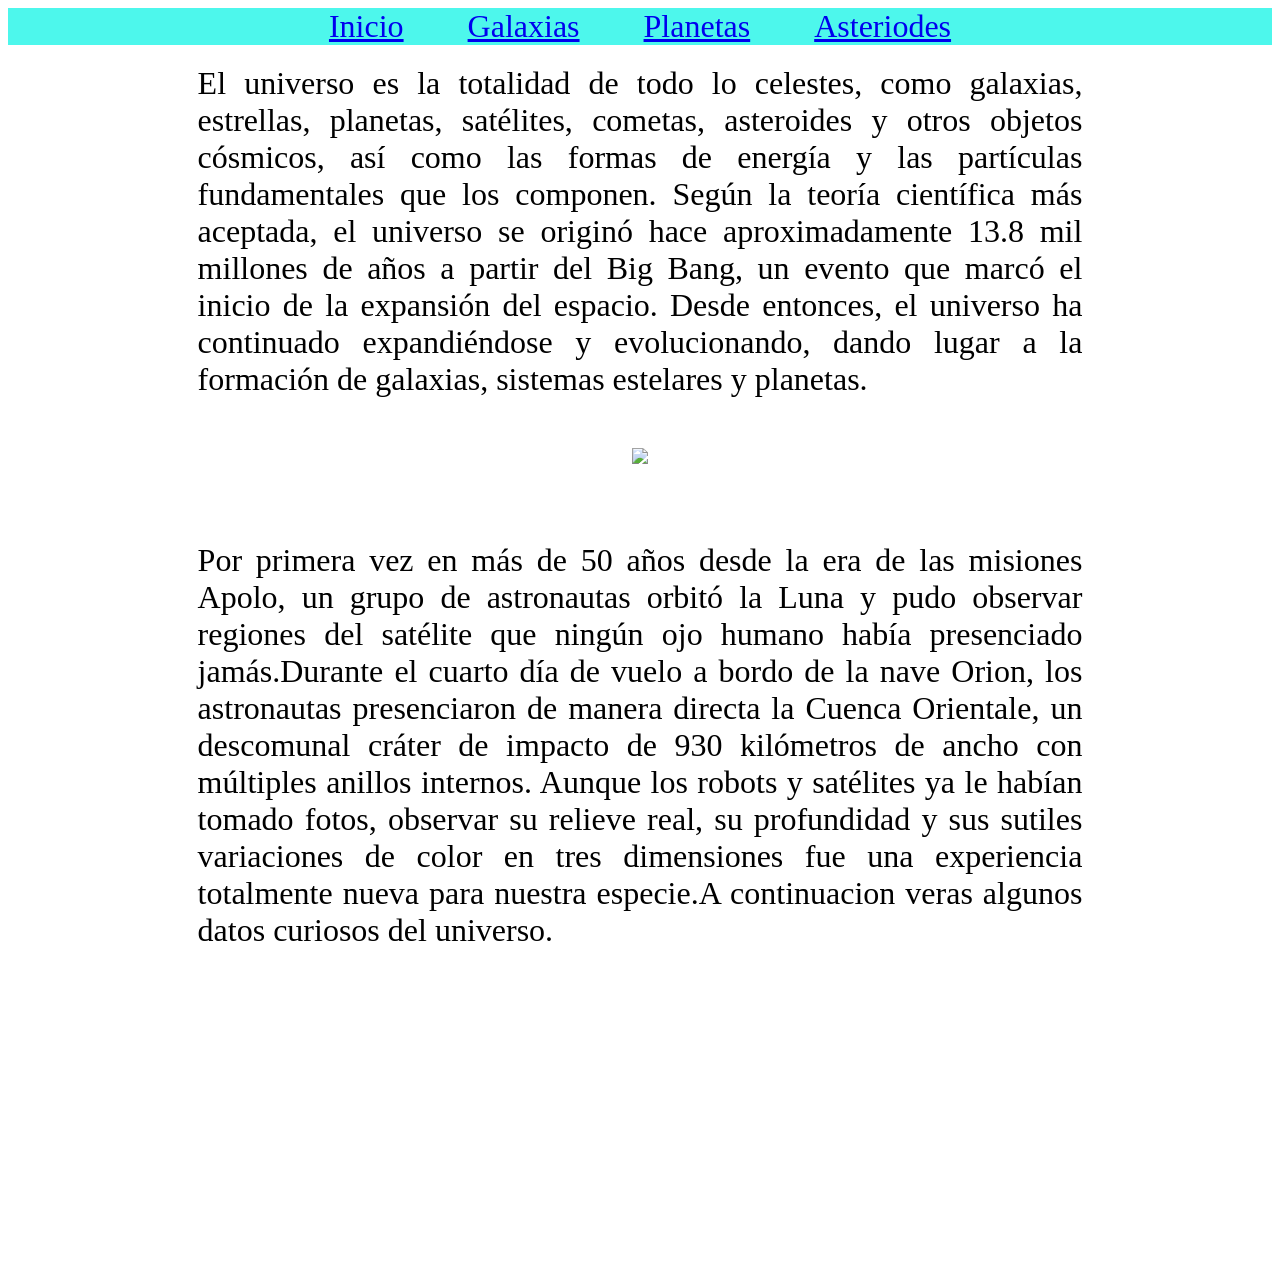
==== index.html @ 0e28c13c "Add files via upload" ====
<!doctype html>
<HTML>

<head>
 <title>Definicion de universo</title>
 <style>
   nav {
   width:100%;
   text-align:center;
   background-color:#4DF7EC;
   }
   label {
   padding:30px;
   font-size:2em;
   }
   body{
   background-image:url(img/FO.jpg);
   background-attachment: fixed;
   background-size: cover;
   background-repeat: no-repeat;
   background-position: center;
   }
  section{
  background-color:;
  width:70%;
  margin:auto;
  margin-top:20px;
  font-size:2em;
  text-align:justify;	
   }
 </style>
</head>
<body>
<nav>
 <label><a target="_self" href="index.html">Inicio</a></label>
 <label><a target="_self" href="Galaxias.html">Galaxias</a></label>
 <label><a target="_self" href="planetas.html">Planetas</a></label>
 <label><a target="_self" href="asteroides.html">Asteriodes</a></label>
</nav><section>
El universo es la totalidad de todo lo celestes, como galaxias, estrellas, planetas, satélites, cometas, asteroides y otros objetos cósmicos, así como las formas de energía y las partículas fundamentales que los componen.

Según la teoría científica más aceptada, el universo se originó hace aproximadamente 13.8 mil millones de años a partir del Big Bang, un evento que marcó el inicio de la expansión del espacio. Desde entonces, el universo ha continuado expandiéndose y evolucionando, dando lugar a la formación de galaxias, sistemas estelares y planetas.


<div style="text-align: center;" >
<img style="width:500px; padding:50px;" src="img/I.jpg"/>
</div>
<div style="text-align: center;">


</div>
</section>
</nav><section>
Por primera vez en más de 50 años desde la era de las misiones Apolo, un grupo de astronautas orbitó la Luna y pudo observar regiones del satélite que ningún ojo humano había presenciado jamás.Durante el cuarto día de vuelo a bordo de la nave Orion, los astronautas presenciaron de manera directa la Cuenca Orientale, un descomunal cráter de impacto de 930 kilómetros de ancho con múltiples anillos internos. Aunque los robots y satélites ya le habían tomado fotos, observar su relieve real, su profundidad y sus sutiles variaciones de color en tres dimensiones fue una experiencia totalmente nueva para nuestra especie.A continuacion veras algunos datos curiosos del universo.
<div style="text-align: center;" >

</div>
   <div style="text-align: center;">
<iframe width="560" height="315" src="https://www.youtube.com/embed/ALuuwas0lEQ?si=owPM4OF9EimISzxz" title="YouTube video player" frameborder="0" allow="accelerometer; autoplay; clipboard-write; encrypted-media; gyroscope; picture-in-picture; web-share" referrerpolicy="strict-origin-when-cross-origin" allowfullscreen></iframe>

</div>
</section>


</body>
</html>
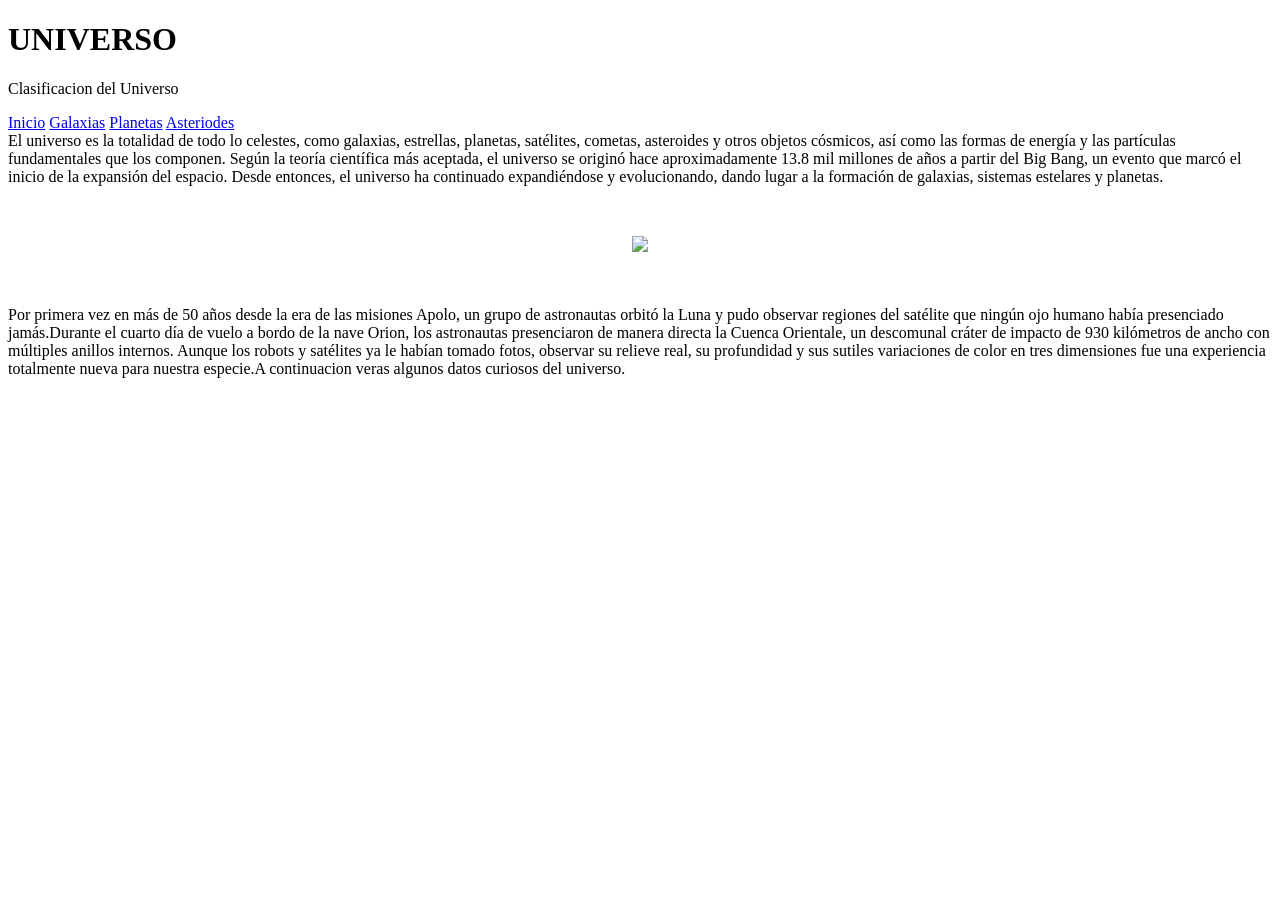
==== commit 1061d003: "Add files via upload" ====
--- a/index.html
+++ b/index.html
@@ -1,56 +1,41 @@
 <!doctype html>
-<HTML>
-
-<head>
- <title>Definicion de universo</title>
- <style>
-   nav {
-   width:100%;
-   text-align:center;
-   background-color:#4DF7EC;
-   }
-   label {
-   padding:30px;
-   font-size:2em;
-   }
-   body{
-   background-image:url(img/FO.jpg);
-   background-attachment: fixed;
-   background-size: cover;
-   background-repeat: no-repeat;
-   background-position: center;
-   }
-  section{
-  background-color:;
-  width:70%;
-  margin:auto;
-  margin-top:20px;
-  font-size:2em;
-  text-align:justify;	
-   }
- </style>
+<HTML lang="es">
+   <head>
+   <meta charset="UTF-8">
+   <Link href="https://fonts.gogleapis.com/css2?family=Roboto&family=montserrat:Wght@400;600;700;&display=swap"
+       rel="stylesheet">
+  <link rel="stylesheet"href="css/estilos.css">
+   <title>Universo</title>
+ 
 </head>
 <body>
+<header>
+  <div class="logo">
+  <h1>UNIVERSO</h1>
+  <p>Clasificacion del Universo</p>
+  </header>
 <nav>
- <label><a target="_self" href="index.html">Inicio</a></label>
- <label><a target="_self" href="Galaxias.html">Galaxias</a></label>
- <label><a target="_self" href="planetas.html">Planetas</a></label>
- <label><a target="_self" href="asteroides.html">Asteriodes</a></label>
-</nav><section>
+ <a target="_self" href="index.html">Inicio</a>
+ <a target="_self" href="Galaxias.html">Galaxias</a>
+ <a target="_self" href="planetas.html">Planetas</a>
+<a target="_self" href="asteroides.html">Asteriodes</a>
+</nav>
+<section>
 El universo es la totalidad de todo lo celestes, como galaxias, estrellas, planetas, satélites, cometas, asteroides y otros objetos cósmicos, así como las formas de energía y las partículas fundamentales que los componen.
 
 Según la teoría científica más aceptada, el universo se originó hace aproximadamente 13.8 mil millones de años a partir del Big Bang, un evento que marcó el inicio de la expansión del espacio. Desde entonces, el universo ha continuado expandiéndose y evolucionando, dando lugar a la formación de galaxias, sistemas estelares y planetas.
 
 
 <div style="text-align: center;" >
-<img style="width:500px; padding:50px;" src="img/I.jpg"/>
+<img style="width:500px; padding:50px;" src="img/E.jpg"/>
 </div>
 <div style="text-align: center;">
 
 
 </div>
 </section>
-</nav><section>
+</nav>
+<section>
 Por primera vez en más de 50 años desde la era de las misiones Apolo, un grupo de astronautas orbitó la Luna y pudo observar regiones del satélite que ningún ojo humano había presenciado jamás.Durante el cuarto día de vuelo a bordo de la nave Orion, los astronautas presenciaron de manera directa la Cuenca Orientale, un descomunal cráter de impacto de 930 kilómetros de ancho con múltiples anillos internos. Aunque los robots y satélites ya le habían tomado fotos, observar su relieve real, su profundidad y sus sutiles variaciones de color en tres dimensiones fue una experiencia totalmente nueva para nuestra especie.A continuacion veras algunos datos curiosos del universo.
 <div style="text-align: center;" >
 
@@ -59,8 +44,8 @@
 <iframe width="560" height="315" src="https://www.youtube.com/embed/ALuuwas0lEQ?si=owPM4OF9EimISzxz" title="YouTube video player" frameborder="0" allow="accelerometer; autoplay; clipboard-write; encrypted-media; gyroscope; picture-in-picture; web-share" referrerpolicy="strict-origin-when-cross-origin" allowfullscreen></iframe>
 
 </div>
-</section>
 
 
+</section>
 </body>
 </html>
